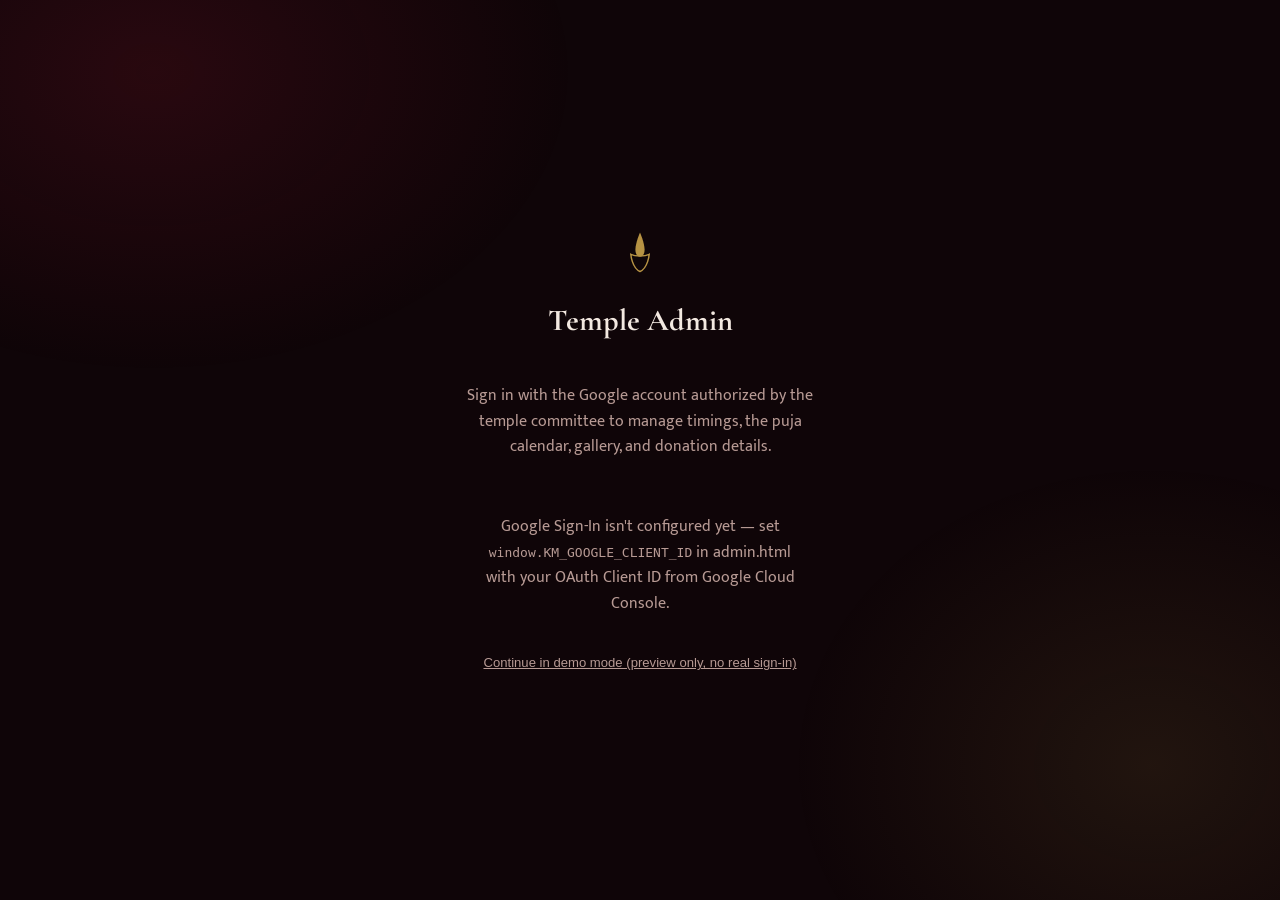
==== frontend/admin.html @ 9bf26eb3 "Theme Support" ====
<!DOCTYPE html>
<html lang="en" data-lang="en">
<head>
<meta charset="UTF-8" />
<meta name="viewport" content="width=device-width, initial-scale=1.0" />
<title>Admin — New Kali Mandir</title>
<meta name="robots" content="noindex, nofollow" />
<link rel="preconnect" href="https://fonts.googleapis.com">
<link rel="preconnect" href="https://fonts.gstatic.com" crossorigin>
<link href="https://fonts.googleapis.com/css2?family=Cormorant+Garamond:ital,wght@0,500;0,600;1,500&family=Mukta:wght@400;500;600;700&display=swap" rel="stylesheet">
<link rel="stylesheet" href="styles.css">
<script>
  // Site configuration — fill these in once the backend and Google OAuth
  // credentials exist (see README.md → "Deploy the backend" and
  // "Set up Google Sign-In"). Until KM_GOOGLE_CLIENT_ID is set, only
  // "Continue in demo mode" works on this page.
  window.KALI_MANDIR_API_BASE = null;  // e.g. "https://kalimandir-func.azurewebsites.net/api"
  window.KM_GOOGLE_CLIENT_ID = "";     // OAuth 2.0 Client ID from Google Cloud Console
  window.KM_ADMIN_EMAILS = [];         // optional, convenience-only allowlist for a friendlier error message —
                                        // the real check happens server-side via ADMIN_EMAILS in the Function App
</script>
<script src="https://accounts.google.com/gsi/client" async defer></script>
</head>
<body class="admin-body">

<!-- ============ LOGIN SCREEN ============ -->
<div class="admin-login-screen" id="loginScreen">
  <svg class="mark" width="46" height="46" viewBox="0 0 40 40" fill="none">
    <path d="M20 3C20 3 24 12 24 18C24 22 22 24 20 24C18 24 16 22 16 18C16 12 20 3 20 3Z" fill="#C9A24B"/>
    <path d="M12 22C16 24 24 24 28 22C28 22 27 34 20 37C13 34 12 22 12 22Z" stroke="#C9A24B" stroke-width="1.3" fill="none"/>
  </svg>
  <h1 class="display">Temple Admin</h1>
  <p>Sign in with the Google account authorized by the temple committee to manage timings, the puja calendar, gallery, and donation details.</p>
  <div id="googleSignInBtn"></div>
  <div id="authError" class="hint" style="color:#e08a8a; display:none;"></div>
  <button class="demo-link" id="demoModeBtn" type="button">Continue in demo mode (preview only, no real sign-in)</button>
</div>

<!-- ============ ADMIN APP ============ -->
<div id="adminApp" style="display:none;">
  <div class="admin-topbar">
    <div class="brand">
      <span class="title-en display" style="font-size:1.05rem;">Kali Mandir · Admin</span>
    </div>
    <div class="admin-user">
      <div class="theme-switch" id="themeSwitch">
        <button type="button" class="theme-btn" id="themeBtn" aria-label="Change theme" title="Change theme"></button>
        <div class="theme-menu" id="themeMenu">
          <button type="button" class="theme-option" data-theme-opt="dark"><span class="swatch" style="background:#0f0508;border-color:#c9a24b"></span>Kali Night</button>
          <button type="button" class="theme-option" data-theme-opt="dusk"><span class="swatch" style="background:#2b1626;border-color:#d4a955"></span>Dusk</button>
          <button type="button" class="theme-option" data-theme-opt="marigold"><span class="swatch" style="background:#fbf3e6;border-color:#b3122a"></span>Marigold</button>
          <button type="button" class="theme-option" data-theme-opt="sandstone"><span class="swatch" style="background:#f3e4c8;border-color:#a8351e"></span>Sandstone</button>
        </div>
      </div>
      <img id="userPhoto" src="" alt="" />
      <span id="userName">—</span>
      <button class="btn-signout" id="signOutBtn" type="button">Sign out</button>
    </div>
  </div>

  <div class="admin-shell">
    <div class="backend-note">
      <strong>Backend status:</strong> <span id="backendStatus">No Azure Functions API configured yet — changes save to this browser only (local preview mode). Set <code>window.KALI_MANDIR_API_BASE</code> in index.html / admin.html once the backend from <code>/azure-functions</code> is deployed, so edits sync to the live site for everyone.</span>
    </div>

    <nav class="admin-tabs" id="adminTabs">
      <button class="admin-tab active" data-tab="hours">Visiting Hours</button>
      <button class="admin-tab" data-tab="schedule">Puja Schedule</button>
      <button class="admin-tab" data-tab="gallery">Photo Gallery</button>
      <button class="admin-tab" data-tab="samagri">Samagri List</button>
      <button class="admin-tab" data-tab="donations">Contact &amp; Donations</button>
      <button class="admin-tab" data-tab="analytics">Analytics</button>
    </nav>

    <!-- HOURS -->
    <section class="admin-panel active" data-panel="hours">
      <div class="admin-card">
        <h3>Standard Visiting Hours</h3>
        <p class="hint">Applies every day unless a festival notice below says otherwise.</p>
        <div class="field-row">
          <div class="field"><label for="hoursOpen">Opens</label><input type="text" id="hoursOpen" placeholder="8:00 AM"></div>
          <div class="field"><label for="hoursClose">Closes</label><input type="text" id="hoursClose" placeholder="4:00 PM"></div>
        </div>
      </div>
      <div class="admin-card">
        <h3>Festival Timing Notice</h3>
        <p class="hint">Shown as a highlighted note under the hours. Use it to flag special darshan timings.</p>
        <div class="field-row">
          <div class="field"><label>Notice — English</label><textarea id="noticeEn"></textarea></div>
          <div class="field"><label>Notice — Hindi</label><textarea id="noticeHi"></textarea></div>
        </div>
      </div>
      <div class="save-bar"><button class="btn-save" data-save="hours">Save Hours</button><span class="save-status" data-status="hours">Saved ✓</span></div>
    </section>

    <!-- SCHEDULE -->
    <section class="admin-panel" data-panel="schedule">
      <div class="admin-card">
        <h3>Yearly Puja Schedule</h3>
        <p class="hint">One entry per festival. Order shown here is the order shown on the site.</p>
        <div id="scheduleItems"></div>
        <button class="btn-add" id="addScheduleItem" type="button">+ Add festival date</button>
      </div>
      <div class="save-bar"><button class="btn-save" data-save="schedule">Save Schedule</button><span class="save-status" data-status="schedule">Saved ✓</span></div>
    </section>

    <!-- GALLERY -->
    <section class="admin-panel" data-panel="gallery">
      <div class="admin-card">
        <h3>Homepage Hero Photo</h3>
        <p class="hint">The large atmospheric photo behind the homepage title. A dark overlay is applied automatically so the text stays readable — busy or bright photos work fine.</p>
        <div class="upload-grid" id="heroUploadGrid" style="grid-template-columns: 200px;"></div>
        <label class="upload-drop" style="margin-top:8px;">
          <input type="file" id="heroFileInput" accept="image/*" style="display:none;">
          Click to upload / replace hero photo
        </label>
      </div>
      <div class="admin-card">
        <h3>Photo Gallery</h3>
        <p class="hint">Upload photos for the public gallery grid. Stored to the cloud backend once <code>/azure-functions</code> is deployed; in local preview, images are kept in this browser only, so keep file sizes modest.</p>
        <div class="upload-grid" id="galleryUploadGrid"></div>
        <label class="upload-drop">
          <input type="file" id="galleryFileInput" accept="image/*" multiple style="display:none;">
          Click to upload photos (JPG/PNG)
        </label>
      </div>
      <div class="save-bar"><button class="btn-save" data-save="gallery">Save Gallery</button><span class="save-status" data-status="gallery">Saved ✓</span></div>
    </section>

    <!-- SAMAGRI -->
    <section class="admin-panel" data-panel="samagri">
      <div class="admin-card">
        <h3>Puja Samagri Checklist</h3>
        <p class="hint">The ritual-items list devotees see under "Puja Samagri List".</p>
        <div id="samagriItems"></div>
        <button class="btn-add" id="addSamagriItem" type="button">+ Add item</button>
      </div>
      <div class="save-bar"><button class="btn-save" data-save="samagri">Save List</button><span class="save-status" data-status="samagri">Saved ✓</span></div>
    </section>

    <!-- DONATIONS / CONTACT -->
    <section class="admin-panel" data-panel="donations">
      <div class="admin-card">
        <h3>Contact Details</h3>
        <div class="field-row">
          <div class="field"><label>Address</label><input type="text" id="contactAddress"></div>
          <div class="field"><label>Mobile</label><input type="text" id="contactMobile"></div>
        </div>
      </div>
      <div class="admin-card">
        <h3>Donations</h3>
        <div class="field"><label>Bank transfer details (shown as plain text)</label><textarea id="bankDetails"></textarea></div>
        <div class="field" style="margin-top:14px;">
          <label>UPI / Donation QR code</label>
          <div class="upload-grid" id="qrUploadGrid" style="grid-template-columns: 140px;"></div>
          <label class="upload-drop" style="margin-top:8px;">
            <input type="file" id="qrFileInput" accept="image/*" style="display:none;">
            Click to upload QR image
          </label>
        </div>
      </div>
      <div class="save-bar"><button class="btn-save" data-save="donations">Save Contact &amp; Donations</button><span class="save-status" data-status="donations">Saved ✓</span></div>
    </section>

    <!-- ANALYTICS -->
    <section class="admin-panel" data-panel="analytics">
      <div class="admin-card">
        <h3>Visitor Analytics</h3>
        <p class="hint">Page-view counts. In local preview this reflects only this browser; the deployed backend aggregates real visitors across all devices.</p>
        <div class="analytics-grid">
          <div class="stat-card"><div class="num" id="statTotal">0</div><div class="lbl">Total Views Logged</div></div>
          <div class="stat-card"><div class="num" id="statToday">0</div><div class="lbl">Views Today</div></div>
          <div class="stat-card"><div class="num" id="statAvg">0</div><div class="lbl">Avg / Day (14d)</div></div>
        </div>
        <div id="analyticsBars"></div>
      </div>
    </section>
  </div>
</div>

<script src="admin.js"></script>
</body>
</html>
---- frontend/styles.css ----
/* ============================================================
   Kali Mandir, Belabagan — Design Tokens
   Four selectable themes (html[data-theme="..."]): dark (default),
   dusk, marigold, sandstone. Every color used in the page is a
   token below — never hardcode a hex/rgba color elsewhere in this
   file, or it won't adapt when the theme switches.
   Type: Cormorant Garamond / Tiro Devanagari Hindi (display)
         Mukta (body, bilingual)
   Signature: diya (lamp) trail scroll-spy + toran arch dividers
   ============================================================ */

:root,
html[data-theme="dark"] {
  --bg: #0f0508;
  --bg-alt: #170a0d;
  --surface: #1f0c11;
  --surface-2: #2a0f16;
  --sindoor: #c8203f;
  --sindoor-deep: #7a0c1e;
  --gold: #c9a24b;
  --gold-bright: #eccd80;
  --ivory: #f3e9e1;
  --muted: #b79a94;
  --line: rgba(201, 162, 75, 0.22);
  --on-accent: #f3e9e1;

  /* RGB triplets (no rgba() wrapper) so overlays/scrims can use rgba(var(--x-rgb), alpha) */
  --bg-rgb: 15, 5, 8;
  --gold-rgb: 201, 162, 75;
  --gold-bright-rgb: 236, 205, 128;

  /* Decorative background embers (body::before) */
  --texture-1: rgba(200, 32, 63, 0.14);
  --texture-2: rgba(201, 162, 75, 0.10);

  --map-filter: grayscale(0.25) sepia(0.15) contrast(1.05);
}

html[data-theme="dusk"] {
  --bg: #2b1626;
  --bg-alt: #35192c;
  --surface: #3d1f34;
  --surface-2: #4a2540;
  --sindoor: #c22c52;
  --sindoor-deep: #96203e;
  --gold: #d4a955;
  --gold-bright: #f0cd7e;
  --ivory: #f7ece8;
  --muted: #c9a8bc;
  --line: rgba(212, 169, 85, 0.24);
  --on-accent: #f7ece8;

  --bg-rgb: 43, 22, 38;
  --gold-rgb: 212, 169, 85;
  --gold-bright-rgb: 240, 205, 126;

  --texture-1: rgba(194, 44, 82, 0.16);
  --texture-2: rgba(212, 169, 85, 0.12);

  --map-filter: grayscale(0.2) sepia(0.1) contrast(1.05);
}

html[data-theme="marigold"] {
  --bg: #fbf3e6;
  --bg-alt: #f5e7d2;
  --surface: #ffffff;
  --surface-2: #fbf0de;
  --sindoor: #b3122a;
  --sindoor-deep: #8a0e20;
  --gold: #8a5c18;
  --gold-bright: #9c6b1a;
  --ivory: #2a1410;
  --muted: #6b5647;
  --line: rgba(179, 18, 42, 0.18);
  --on-accent: #fbf3e6;

  --bg-rgb: 251, 243, 230;
  --gold-rgb: 138, 92, 24;
  --gold-bright-rgb: 156, 107, 26;

  --texture-1: rgba(179, 18, 42, 0.06);
  --texture-2: rgba(138, 92, 24, 0.07);

  --map-filter: none;
}

html[data-theme="sandstone"] {
  --bg: #f3e4c8;
  --bg-alt: #ead7b0;
  --surface: #fbf1de;
  --surface-2: #f5e5c4;
  --sindoor: #a8351e;
  --sindoor-deep: #7d2515;
  --gold: #71460e;
  --gold-bright: #7d5313;
  --ivory: #2e1b0e;
  --muted: #6b5638;
  --line: rgba(113, 70, 14, 0.28);
  --on-accent: #fbf1de;

  --bg-rgb: 243, 228, 200;
  --gold-rgb: 113, 70, 14;
  --gold-bright-rgb: 125, 83, 19;

  --texture-1: rgba(168, 53, 30, 0.07);
  --texture-2: rgba(113, 70, 14, 0.09);

  --map-filter: sepia(0.1) contrast(1.03);
}

:root {
  --font-display-en: "Cormorant Garamond", "Noto Serif Devanagari", serif;
  --font-display-hi: "Tiro Devanagari Hindi", "Cormorant Garamond", serif;
  --font-body: "Mukta", "Noto Sans", sans-serif;

  --nav-w: 88px;
}

* { box-sizing: border-box; }

html { scroll-behavior: smooth; }

body {
  margin: 0;
  background: var(--bg);
  color: var(--ivory);
  font-family: var(--font-body);
  line-height: 1.6;
  -webkit-font-smoothing: antialiased;
  overflow-x: hidden;
  transition: background-color .25s ease, color .25s ease;
}

/* Background texture: faint radial embers (color/opacity per theme) */
body::before {
  content: "";
  position: fixed;
  inset: 0;
  z-index: 0;
  pointer-events: none;
  background:
    radial-gradient(ellipse 700px 500px at 12% 8%, var(--texture-1), transparent 60%),
    radial-gradient(ellipse 600px 500px at 90% 85%, var(--texture-2), transparent 60%);
}

[lang-el] { display: none; }
html[data-lang="en"] [lang-el="en"] { display: revert; }
html[data-lang="hi"] [lang-el="hi"] { display: revert; }
html[data-lang="hi"] [lang-el="en"] { display: none; }
html[data-lang="en"] [lang-el="hi"] { display: none; }
html[data-lang="hi"] { --font-display-active: var(--font-display-hi); }
html[data-lang="en"] { --font-display-active: var(--font-display-en); }
html[data-lang="hi"] .display { font-family: var(--font-display-hi); }
html[data-lang="en"] .display { font-family: var(--font-display-en); }

.eyebrow {
  font-family: var(--font-body);
  font-size: 0.72rem;
  letter-spacing: 0.22em;
  text-transform: uppercase;
  color: var(--gold);
  font-weight: 600;
}

h1, h2, h3 { font-family: var(--font-display-en); margin: 0; color: var(--ivory); }
html[data-lang="hi"] h1, html[data-lang="hi"] h2, html[data-lang="hi"] h3 { font-family: var(--font-display-hi); }

a { color: inherit; text-decoration: none; }

img { max-width: 100%; display: block; }

/* ---------- Layout shell ---------- */
.page { position: relative; z-index: 1; padding-right: var(--nav-w); }
@media (max-width: 860px) { .page { padding-right: 0; padding-bottom: 74px; } }

.section {
  max-width: 1080px;
  margin: 0 auto;
  padding: 96px 32px;
  scroll-margin-top: 24px;
  position: relative;
}
@media (max-width: 640px) { .section { padding: 64px 20px; } }

/* Toran (temple-arch) divider used between sections */
.toran {
  display: flex;
  align-items: center;
  justify-content: center;
  gap: 10px;
  margin: 0 auto 56px;
  max-width: 1080px;
  padding: 0 32px;
  opacity: 0.85;
}
.toran svg { flex-shrink: 0; }
.toran svg path, .toran svg circle { stroke: var(--gold); }
.toran svg circle { fill: var(--sindoor); }
.toran .rule { flex: 1; height: 1px; background: linear-gradient(90deg, transparent, var(--line), transparent); }

/* ---------- Header / Top bar ---------- */
.topbar {
  position: sticky; top: 0; z-index: 40;
  display: flex; align-items: center; justify-content: space-between;
  padding: 18px 32px;
  gap: 16px;
  background: linear-gradient(180deg, rgba(var(--bg-rgb),0.96), rgba(var(--bg-rgb),0.78));
  backdrop-filter: blur(10px);
  border-bottom: 1px solid var(--line);
}
.topbar .brand { display: flex; align-items: center; gap: 12px; min-width: 0; }
.topbar .brand svg path { fill: var(--gold); }
.topbar .brand svg path[stroke] { stroke: var(--gold); fill: none; }
.topbar .brand-text .title-hi { font-family: var(--font-display-hi); font-size: 1.15rem; color: var(--gold-bright); display: block; line-height: 1.1; }
.topbar .brand-text .title-en { font-family: var(--font-display-en); font-size: 0.92rem; color: var(--muted); letter-spacing: 0.03em; }
.topbar .controls { display: flex; align-items: center; gap: 10px; flex-shrink: 0; }

@media (max-width: 480px) {
  .topbar { padding: 14px 16px; gap: 8px; }
  .topbar .brand { gap: 8px; }
  .topbar .brand svg { width: 27px; height: 27px; flex-shrink: 0; }
  .topbar .brand-text .title-hi { font-size: 0.94rem; }
  .topbar .brand-text .title-en { font-size: 0.72rem; }
  .topbar .controls { gap: 6px; }
  .lang-toggle button { padding: 6px 11px; }
  .theme-switch .theme-btn { width: 29px; height: 29px; }
}

.lang-toggle {
  display: flex; border: 1px solid var(--line); border-radius: 999px; overflow: hidden;
  font-size: 0.78rem; letter-spacing: 0.04em;
}
.lang-toggle button {
  background: transparent; color: var(--muted); border: none; padding: 7px 16px; cursor: pointer;
  font-family: var(--font-body); transition: all .2s ease;
}
.lang-toggle button.active { background: var(--sindoor); color: var(--on-accent); }

/* Theme switcher: small swatch dots in a popover */
.theme-switch { position: relative; }
.theme-switch .theme-btn {
  width: 34px; height: 34px; border-radius: 50%; border: 1px solid var(--line);
  background: conic-gradient(from 45deg, var(--sindoor), var(--gold), var(--bg), var(--sindoor));
  cursor: pointer; display: flex; align-items: center; justify-content: center;
}
.theme-switch .theme-menu {
  position: absolute; top: calc(100% + 10px); right: 0;
  background: var(--surface); border: 1px solid var(--line); border-radius: 10px;
  padding: 10px; display: none; gap: 8px; z-index: 60;
  box-shadow: 0 12px 30px rgba(var(--bg-rgb), 0.35);
  min-width: 176px;
}
.theme-switch.open .theme-menu { display: flex; flex-direction: column; }
.theme-switch .theme-option {
  display: flex; align-items: center; gap: 10px;
  background: none; border: none; padding: 7px 8px; border-radius: 6px;
  cursor: pointer; color: var(--ivory); font-family: var(--font-body); font-size: 0.82rem;
  text-align: left; white-space: nowrap;
}
.theme-switch .theme-option:hover { background: rgba(var(--gold-rgb), 0.12); }
.theme-switch .theme-option.active { color: var(--gold-bright); }
.theme-switch .swatch { width: 18px; height: 18px; border-radius: 50%; border: 1px solid var(--line); flex-shrink: 0; }

/* ---------- Right-side scroll-spy nav (signature diya trail) ---------- */
.diya-nav {
  position: fixed; top: 50%; right: 22px; transform: translateY(-50%);
  z-index: 50;
  display: flex; flex-direction: column; align-items: center; gap: 20px;
}
.diya-nav a {
  position: relative; display: flex; align-items: center; justify-content: center;
  width: 14px; height: 14px;
}
.diya-nav .flame {
  width: 9px; height: 9px; border-radius: 50% 50% 50% 50% / 60% 60% 40% 40%;
  background: var(--muted); opacity: 0.55; transform: rotate(45deg);
  transition: all .3s ease;
}
.diya-nav a.active .flame {
  background: var(--gold-bright);
  box-shadow: 0 0 10px 2px rgba(var(--gold-bright-rgb), 0.7);
  opacity: 1;
}
.diya-nav .label {
  position: absolute; right: 26px; top: 50%; transform: translateY(-50%);
  white-space: nowrap; font-size: 0.72rem; letter-spacing: 0.06em; color: var(--gold-bright);
  background: var(--surface); border: 1px solid var(--line); padding: 5px 10px; border-radius: 6px;
  opacity: 0; pointer-events: none; transition: opacity .2s ease;
}
.diya-nav a:hover .label { opacity: 1; }

@media (max-width: 860px) {
  .diya-nav {
    position: fixed; top: auto; bottom: 0; right: 0; left: 0; transform: none;
    flex-direction: row; justify-content: space-evenly; gap: 0;
    background: rgba(var(--bg-rgb), 0.97); border-top: 1px solid var(--line);
    padding: 12px 6px; backdrop-filter: blur(10px);
  }
  .diya-nav .label { display: none; }
}

/* ---------- Hero ---------- */
.hero {
  position: relative;
  isolation: isolate;
  min-height: 92vh;
  display: flex; flex-direction: column; justify-content: center;
  padding: 140px 32px 60px;
  max-width: 1080px; margin: 0 auto;
  overflow: hidden;
}
.hero::before {
  content: "";
  position: absolute; inset: -60px -32px;
  z-index: -1;
  background-image:
    linear-gradient(180deg, rgba(var(--bg-rgb),0.55) 0%, rgba(var(--bg-rgb),0.88) 62%, var(--bg) 100%),
    var(--hero-image, none);
  background-size: cover;
  background-position: center 30%;
}
.hero .eyebrow { margin-bottom: 18px; }
.hero h1 {
  font-size: clamp(2.6rem, 6vw, 5rem);
  line-height: 1.05;
  color: var(--ivory);
  max-width: 14ch;
}
.hero h1 .accent { color: var(--sindoor); font-style: italic; }
.hero p.sub { margin-top: 22px; max-width: 46ch; color: var(--muted); font-size: 1.05rem; }
.hero .cta-row { margin-top: 34px; display: flex; gap: 14px; flex-wrap: wrap; }

.btn {
  display: inline-flex; align-items: center; gap: 8px;
  padding: 13px 26px; border-radius: 3px;
  font-family: var(--font-body); font-size: 0.92rem; letter-spacing: 0.03em; font-weight: 600;
  cursor: pointer; border: 1px solid transparent; transition: all .2s ease;
}
.btn-primary { background: var(--sindoor); color: var(--on-accent); }
.btn-primary:hover { background: var(--sindoor-deep); }
.btn-ghost { border-color: var(--line); color: var(--gold-bright); }
.btn-ghost:hover { border-color: var(--gold); background: rgba(var(--gold-rgb), 0.08); }

/* Auto slider strip, right to left */
.slider-strip {
  margin-top: 56px;
  overflow: hidden;
  border-top: 1px solid var(--line);
  border-bottom: 1px solid var(--line);
  padding: 18px 0;
}
.slider-track {
  display: flex; gap: 22px; width: max-content;
  animation: slide-rtl 28s linear infinite;
}
.slider-track .tile {
  width: 190px; height: 130px; border-radius: 4px; flex-shrink: 0;
  display: flex; align-items: flex-end; padding: 10px 12px;
  font-size: 0.72rem; color: var(--gold-bright); letter-spacing: 0.04em;
  border: 1px solid var(--line);
  background-size: cover; background-position: center;
}
.slider-track .tile span {
  background: rgba(var(--bg-rgb), 0.72);
  padding: 3px 8px;
  border-radius: 3px;
  backdrop-filter: blur(2px);
}
@keyframes slide-rtl {
  from { transform: translateX(0); }
  to { transform: translateX(-50%); }
}
@media (prefers-reduced-motion: reduce) {
  .slider-track { animation: none; }
}

/* ---------- Section heading pattern ---------- */
.sec-head { margin-bottom: 40px; }
.sec-head h2 { font-size: clamp(1.8rem, 3.4vw, 2.6rem); margin-top: 8px; }
.sec-head p { color: var(--muted); margin-top: 10px; max-width: 60ch; }

/* ---------- Location ---------- */
.map-frame {
  border: 1px solid var(--line); border-radius: 6px; overflow: hidden;
  filter: var(--map-filter);
}
.map-frame iframe { width: 100%; height: 380px; border: 0; display: block; }
.addr-card {
  margin-top: 22px; display: flex; flex-wrap: wrap; gap: 14px; align-items: center;
  color: var(--muted); font-size: 0.95rem;
}
.addr-card .btn { padding: 10px 20px; font-size: 0.82rem; }
@media (max-width: 560px) { .addr-card .btn { margin-left: 0 !important; width: 100%; justify-content: center; } }

/* ---------- Visiting hours ---------- */
.hours-grid { display: grid; grid-template-columns: repeat(auto-fit, minmax(220px,1fr)); gap: 18px; }
.hours-card {
  border: 1px solid var(--line); background: var(--surface); border-radius: 6px; padding: 26px;
}
.hours-card .time { font-family: var(--font-display-en); font-size: 2.1rem; color: var(--gold-bright); margin-top: 6px; }
html[data-lang="hi"] .hours-card .time { font-family: var(--font-display-hi); }
.hours-card .note { margin-top: 10px; font-size: 0.85rem; color: var(--muted); }

/* ---------- Gallery ---------- */
.gallery-grid {
  display: grid; grid-template-columns: repeat(auto-fill, minmax(180px,1fr)); gap: 12px;
}
.gallery-grid .g-item {
  aspect-ratio: 1/1; border-radius: 4px; border: 1px solid var(--line);
  display: flex; align-items: flex-end; justify-content: center;
  background: linear-gradient(135deg, var(--surface), var(--surface-2));
  color: var(--muted); font-size: 0.75rem; text-align: center; padding: 10px;
  background-size: cover; background-position: center;
  position: relative;
}
.gallery-grid .g-item .cap {
  background: rgba(var(--bg-rgb), 0.72);
  color: var(--gold-bright);
  padding: 3px 9px;
  border-radius: 3px;
  font-size: 0.7rem;
  letter-spacing: 0.03em;
  backdrop-filter: blur(2px);
  max-width: calc(100% - 12px);
}

/* ---------- Puja schedule timeline ---------- */
.timeline { border-left: 1px solid var(--line); margin-left: 8px; }
.timeline .t-item { position: relative; padding: 4px 0 34px 28px; }
.timeline .t-item::before {
  content: ""; position: absolute; left: -5.5px; top: 6px;
  width: 10px; height: 10px; border-radius: 50%;
  background: var(--sindoor); box-shadow: 0 0 0 3px var(--bg), 0 0 0 4px var(--line);
}
.timeline .t-date { font-size: 0.78rem; letter-spacing: 0.06em; color: var(--gold); text-transform: uppercase; }
.timeline .t-title { font-family: var(--font-display-en); font-size: 1.3rem; margin-top: 4px; }
html[data-lang="hi"] .timeline .t-title { font-family: var(--font-display-hi); }
.timeline .t-desc { color: var(--muted); font-size: 0.92rem; margin-top: 4px; }

/* ---------- Samagri checklist ---------- */
.samagri-list { columns: 2; column-gap: 40px; list-style: none; padding: 0; margin: 0; }
@media (max-width: 640px) { .samagri-list { columns: 1; } }
.samagri-list li {
  display: flex; align-items: center; gap: 12px; padding: 10px 0;
  border-bottom: 1px dashed var(--line);
  break-inside: avoid;
}
.samagri-list input[type="checkbox"] {
  width: 17px; height: 17px; accent-color: var(--sindoor); flex-shrink: 0;
}
.samagri-list label.checked { color: var(--muted); text-decoration: line-through; }

/* ---------- Contact ---------- */
.contact-grid { display: grid; grid-template-columns: 1.1fr 0.9fr; gap: 40px; }
@media (max-width: 760px) { .contact-grid { grid-template-columns: 1fr; } }
.contact-card {
  border: 1px solid var(--line); background: var(--surface); border-radius: 6px; padding: 30px;
}
.contact-row { display: flex; gap: 14px; padding: 14px 0; border-bottom: 1px solid var(--line); }
.contact-row:last-child { border-bottom: none; }
.contact-row .k { color: var(--gold); font-size: 0.78rem; letter-spacing: 0.05em; text-transform: uppercase; }
.contact-row .v { margin-top: 3px; }

/* ---------- Donations ---------- */
.donate-grid { display: grid; grid-template-columns: 1fr 1fr; gap: 28px; align-items: center; }
@media (max-width: 760px) { .donate-grid { grid-template-columns: 1fr; } }
.qr-box {
  border: 1px dashed var(--line); border-radius: 6px; padding: 26px;
  display: flex; flex-direction: column; align-items: center; gap: 14px;
  background: var(--surface);
}
.qr-box svg { width: 150px; height: 150px; }

/* ---------- Footer ---------- */
footer.site-footer {
  border-top: 1px solid var(--line); padding: 40px 32px; text-align: center;
  color: var(--muted); font-size: 0.85rem;
}
footer.site-footer a.admin-link { color: var(--gold); }

/* ---------- Utility ---------- */
.card { border: 1px solid var(--line); background: var(--surface); border-radius: 6px; }
.stack { display: flex; flex-direction: column; gap: 10px; }
.fade-in { opacity: 0; transform: translateY(14px); transition: opacity .6s ease, transform .6s ease; }
.fade-in.in-view { opacity: 1; transform: translateY(0); }

/* ============================================================
   Admin panel (admin.html / admin.js only)
   ============================================================ */
body.admin-body { overflow-x: hidden; }

.admin-shell { max-width: 1180px; margin: 0 auto; padding: 0 28px 80px; }

.admin-login-screen {
  min-height: 100vh; display: flex; flex-direction: column; align-items: center; justify-content: center;
  text-align: center; padding: 32px; gap: 22px;
}
.admin-login-screen .mark { opacity: 0.9; }
.admin-login-screen h1 { font-size: 1.9rem; }
.admin-login-screen p { color: var(--muted); max-width: 42ch; }
#googleSignInBtn { min-height: 42px; }
.demo-link { font-size: 0.82rem; color: var(--muted); text-decoration: underline; cursor: pointer; background: none; border: none; }
.demo-link:hover { color: var(--gold-bright); }

.admin-topbar {
  position: sticky; top: 0; z-index: 30; display: flex; align-items: center; justify-content: space-between;
  padding: 16px 28px; border-bottom: 1px solid var(--line);
  background: linear-gradient(180deg, rgba(var(--bg-rgb),0.97), rgba(var(--bg-rgb),0.85)); backdrop-filter: blur(10px);
}
.admin-user { display: flex; align-items: center; gap: 10px; font-size: 0.86rem; color: var(--muted); }
.admin-user img { width: 30px; height: 30px; border-radius: 50%; border: 1px solid var(--line); }
.btn-signout { background: none; border: 1px solid var(--line); color: var(--muted); border-radius: 4px; padding: 7px 14px; font-size: 0.8rem; cursor: pointer; }
.btn-signout:hover { color: var(--ivory); border-color: var(--gold); }

.admin-tabs { display: flex; gap: 4px; flex-wrap: wrap; margin: 28px 0 30px; border-bottom: 1px solid var(--line); }
.admin-tab {
  background: none; border: none; color: var(--muted); padding: 12px 18px; font-family: var(--font-body);
  font-size: 0.88rem; cursor: pointer; border-bottom: 2px solid transparent; margin-bottom: -1px;
}
.admin-tab.active { color: var(--gold-bright); border-bottom-color: var(--sindoor); }

.admin-panel { display: none; }
.admin-panel.active { display: block; }

.admin-card { border: 1px solid var(--line); background: var(--surface); border-radius: 6px; padding: 24px; margin-bottom: 20px; }
.admin-card h3 { font-size: 1.1rem; margin-bottom: 4px; }
.admin-card .hint { color: var(--muted); font-size: 0.82rem; margin-bottom: 18px; }

.field-row { display: grid; grid-template-columns: 1fr 1fr; gap: 14px; margin-bottom: 12px; }
@media (max-width: 640px) { .field-row { grid-template-columns: 1fr; } }
.field { display: flex; flex-direction: column; gap: 6px; }
.field label { font-size: 0.76rem; letter-spacing: 0.04em; text-transform: uppercase; color: var(--gold); }
.field input[type="text"], .field input[type="time"], .field textarea, .field input[type="url"] {
  background: var(--bg-alt); border: 1px solid var(--line); border-radius: 4px; color: var(--ivory);
  padding: 9px 12px; font-family: var(--font-body); font-size: 0.92rem;
}
.field textarea { resize: vertical; min-height: 60px; }

.repeat-item { border: 1px solid var(--line); border-radius: 6px; padding: 16px; margin-bottom: 12px; position: relative; }
.repeat-item .remove-btn {
  position: absolute; top: 10px; right: 10px; background: none; border: none; color: var(--muted);
  cursor: pointer; font-size: 1.1rem; line-height: 1;
}
.repeat-item .remove-btn:hover { color: var(--sindoor); }

.btn-add { border: 1px dashed var(--line); background: none; color: var(--gold-bright); border-radius: 4px; padding: 10px 16px; cursor: pointer; font-family: var(--font-body); font-size: 0.86rem; width: 100%; }
.btn-add:hover { border-color: var(--gold); background: rgba(var(--gold-rgb), 0.06); }

.btn-save { background: var(--sindoor); color: var(--on-accent); border: none; border-radius: 4px; padding: 12px 24px; font-family: var(--font-body); font-weight: 600; cursor: pointer; font-size: 0.9rem; }
.btn-save:hover { background: var(--sindoor-deep); }
.save-bar { display: flex; align-items: center; gap: 14px; margin-top: 6px; }
.save-status { font-size: 0.82rem; color: var(--muted); opacity: 0; transition: opacity .3s ease; }
.save-status.show { opacity: 1; }

.upload-grid { display: grid; grid-template-columns: repeat(auto-fill, minmax(140px,1fr)); gap: 12px; margin-bottom: 16px; }
.upload-item { position: relative; aspect-ratio: 1/1; border-radius: 4px; border: 1px solid var(--line); overflow: hidden; background: var(--bg-alt); }
.upload-item img { width: 100%; height: 100%; object-fit: cover; }
.upload-item .remove-btn { position: absolute; top: 6px; right: 6px; background: rgba(var(--bg-rgb), 0.75); border-radius: 50%; width: 24px; height: 24px; display: flex; align-items: center; justify-content: center; color: var(--ivory); border: none; cursor: pointer; }
.upload-drop {
  border: 1px dashed var(--line); border-radius: 6px; padding: 26px; text-align: center; color: var(--muted);
  cursor: pointer; font-size: 0.88rem;
}
.upload-drop:hover { border-color: var(--gold); color: var(--gold-bright); }

.analytics-grid { display: grid; grid-template-columns: repeat(auto-fit, minmax(160px,1fr)); gap: 14px; margin-bottom: 22px; }
.stat-card { border: 1px solid var(--line); background: var(--bg-alt); border-radius: 6px; padding: 18px; }
.stat-card .num { font-family: var(--font-display-en); font-size: 2.2rem; color: var(--gold-bright); }
.stat-card .lbl { font-size: 0.78rem; color: var(--muted); letter-spacing: 0.04em; text-transform: uppercase; }
.bar-row { display: flex; align-items: center; gap: 10px; margin-bottom: 8px; font-size: 0.82rem; }
.bar-row .day { width: 90px; color: var(--muted); flex-shrink: 0; }
.bar-row .bar-track { flex: 1; background: var(--bg-alt); border-radius: 3px; overflow: hidden; height: 10px; }
.bar-row .bar-fill { height: 100%; background: linear-gradient(90deg, var(--sindoor), var(--gold)); }
.bar-row .count { width: 32px; text-align: right; color: var(--gold-bright); }

.backend-note { border-left: 2px solid var(--gold); padding: 12px 16px; background: rgba(var(--gold-rgb), 0.06); font-size: 0.82rem; color: var(--muted); border-radius: 0 4px 4px 0; margin-bottom: 20px; }
.backend-note strong { color: var(--gold-bright); }
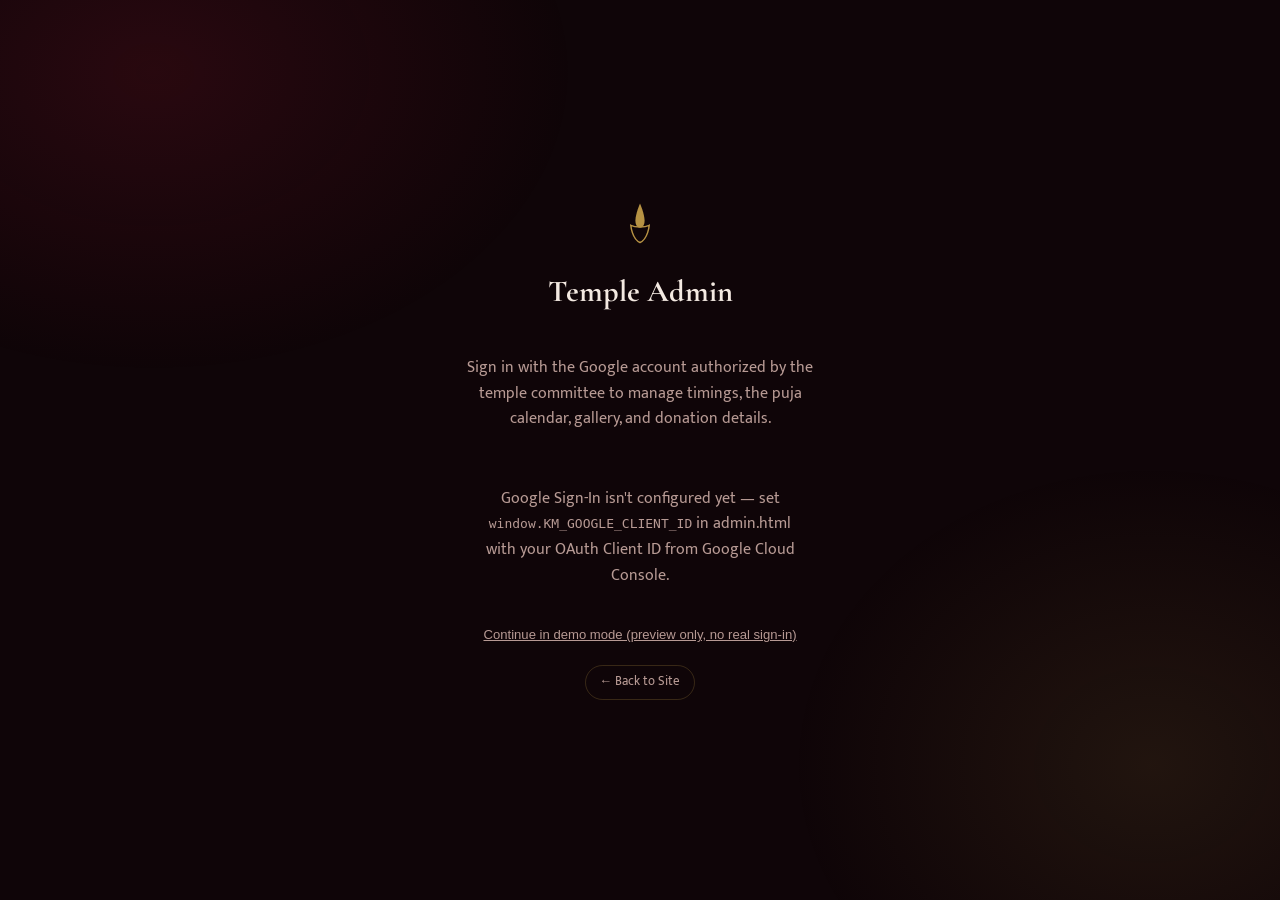
==== commit 2ca2d166: "update samagri list and image popup , mandir owner , contact section update" ====
--- a/frontend/admin.html
+++ b/frontend/admin.html
@@ -34,6 +34,7 @@
   <div id="googleSignInBtn"></div>
   <div id="authError" class="hint" style="color:#e08a8a; display:none;"></div>
   <button class="demo-link" id="demoModeBtn" type="button">Continue in demo mode (preview only, no real sign-in)</button>
+  <a href="index.html" class="back-to-site">&#8592; Back to Site</a>
 </div>
 
 <!-- ============ ADMIN APP ============ -->
@@ -41,6 +42,7 @@
   <div class="admin-topbar">
     <div class="brand">
       <span class="title-en display" style="font-size:1.05rem;">Kali Mandir · Admin</span>
+      <a href="index.html" class="back-to-site">&#8592; Back to Site</a>
     </div>
     <div class="admin-user">
       <div class="theme-switch" id="themeSwitch">
@@ -76,15 +78,31 @@
     <section class="admin-panel active" data-panel="hours">
       <div class="admin-card">
         <h3>Standard Visiting Hours</h3>
-        <p class="hint">Applies every day unless a festival notice below says otherwise.</p>
+        <p class="hint">Applies on all days except the special puja days below.</p>
         <div class="field-row">
           <div class="field"><label for="hoursOpen">Opens</label><input type="text" id="hoursOpen" placeholder="8:00 AM"></div>
           <div class="field"><label for="hoursClose">Closes</label><input type="text" id="hoursClose" placeholder="4:00 PM"></div>
         </div>
       </div>
       <div class="admin-card">
+        <h3>Special Puja Days</h3>
+        <p class="hint">A separate, highlighted schedule for the days with the biggest puja turnout (e.g. Saturday &amp; Tuesday).</p>
+        <div class="field-row">
+          <div class="field"><label>Days — English</label><input type="text" id="specialDaysEn" placeholder="Saturday &amp; Tuesday"></div>
+          <div class="field"><label>Days — Hindi</label><input type="text" id="specialDaysHi" placeholder="शनिवार व मंगलवार"></div>
+        </div>
+        <div class="field-row">
+          <div class="field"><label for="specialOpen">Opens</label><input type="text" id="specialOpen" placeholder="10:00 AM"></div>
+          <div class="field"><label for="specialClose">Closes</label><input type="text" id="specialClose" placeholder="4:00 PM"></div>
+        </div>
+        <div class="field-row">
+          <div class="field"><label>Highlight note — English</label><input type="text" id="specialNoteEn" placeholder="Special puja days — larger numbers of devotees are expected."></div>
+          <div class="field"><label>Highlight note — Hindi</label><input type="text" id="specialNoteHi" placeholder="विशेष पूजा दिवस — अधिक भक्तों के आगमन की संभावना।"></div>
+        </div>
+      </div>
+      <div class="admin-card">
         <h3>Festival Timing Notice</h3>
-        <p class="hint">Shown as a highlighted note under the hours. Use it to flag special darshan timings.</p>
+        <p class="hint">Shown as a highlighted note under the hours cards. Use it to flag one-off timing changes.</p>
         <div class="field-row">
           <div class="field"><label>Notice — English</label><textarea id="noticeEn"></textarea></div>
           <div class="field"><label>Notice — Hindi</label><textarea id="noticeHi"></textarea></div>
@@ -130,12 +148,12 @@
     <!-- SAMAGRI -->
     <section class="admin-panel" data-panel="samagri">
       <div class="admin-card">
-        <h3>Puja Samagri Checklist</h3>
-        <p class="hint">The ritual-items list devotees see under "Puja Samagri List".</p>
-        <div id="samagriItems"></div>
-        <button class="btn-add" id="addSamagriItem" type="button">+ Add item</button>
-      </div>
-      <div class="save-bar"><button class="btn-save" data-save="samagri">Save List</button><span class="save-status" data-status="samagri">Saved ✓</span></div>
+        <h3>Puja Samagri Lists</h3>
+        <p class="hint">Manage as many separate lists as you need (Daily, Kali Puja Special, Navratri, etc.) — each becomes its own collapsible, downloadable, printable table on the site.</p>
+        <div id="samagriListsEditor"></div>
+        <button class="btn-add" id="addSamagriList" type="button">+ Add a new list</button>
+      </div>
+      <div class="save-bar"><button class="btn-save" data-save="samagri">Save All Lists</button><span class="save-status" data-status="samagri">Saved ✓</span></div>
     </section>
 
     <!-- DONATIONS / CONTACT -->
@@ -146,6 +164,11 @@
           <div class="field"><label>Address</label><input type="text" id="contactAddress"></div>
           <div class="field"><label>Mobile</label><input type="text" id="contactMobile"></div>
         </div>
+      </div>
+      <div class="admin-card">
+        <h3>Temple Committee</h3>
+        <p class="hint">Shown in the Contact Us section on the public site, with photos.</p>
+        <div class="custodian-editor-grid" id="custodiansEditor"></div>
       </div>
       <div class="admin-card">
         <h3>Donations</h3>
--- a/frontend/styles.css
+++ b/frontend/styles.css
@@ -400,6 +400,12 @@
 .hours-card .time { font-family: var(--font-display-en); font-size: 2.1rem; color: var(--gold-bright); margin-top: 6px; }
 html[data-lang="hi"] .hours-card .time { font-family: var(--font-display-hi); }
 .hours-card .note { margin-top: 10px; font-size: 0.85rem; color: var(--muted); }
+.hours-card.special { border-color: var(--sindoor); background: linear-gradient(135deg, var(--surface), var(--surface-2)); position: relative; }
+.hours-card .badge {
+  display: inline-block; background: var(--sindoor); color: var(--on-accent);
+  font-size: 0.66rem; padding: 3px 10px; border-radius: 20px; letter-spacing: 0.05em;
+  margin-top: 10px; text-transform: uppercase; font-weight: 600;
+}
 
 /* ---------- Gallery ---------- */
 .gallery-grid {
@@ -411,8 +417,10 @@
   background: linear-gradient(135deg, var(--surface), var(--surface-2));
   color: var(--muted); font-size: 0.75rem; text-align: center; padding: 10px;
   background-size: cover; background-position: center;
-  position: relative;
-}
+  position: relative; cursor: pointer;
+  transition: transform .2s ease;
+}
+.gallery-grid .g-item:hover { transform: scale(1.02); }
 .gallery-grid .g-item .cap {
   background: rgba(var(--bg-rgb), 0.72);
   color: var(--gold-bright);
@@ -437,18 +445,35 @@
 html[data-lang="hi"] .timeline .t-title { font-family: var(--font-display-hi); }
 .timeline .t-desc { color: var(--muted); font-size: 0.92rem; margin-top: 4px; }
 
-/* ---------- Samagri checklist ---------- */
-.samagri-list { columns: 2; column-gap: 40px; list-style: none; padding: 0; margin: 0; }
-@media (max-width: 640px) { .samagri-list { columns: 1; } }
-.samagri-list li {
-  display: flex; align-items: center; gap: 12px; padding: 10px 0;
-  border-bottom: 1px dashed var(--line);
-  break-inside: avoid;
-}
-.samagri-list input[type="checkbox"] {
-  width: 17px; height: 17px; accent-color: var(--sindoor); flex-shrink: 0;
-}
-.samagri-list label.checked { color: var(--muted); text-decoration: line-through; }
+/* ---------- Samagri lists (collapsible, tabular) ---------- */
+.samagri-lists { display: flex; flex-direction: column; gap: 16px; }
+.samagri-card { border: 1px solid var(--line); border-radius: 8px; background: var(--surface); overflow: hidden; }
+.samagri-card summary {
+  cursor: pointer; padding: 20px 24px; list-style: none;
+  display: flex; align-items: center; justify-content: space-between; gap: 14px;
+  font-family: var(--font-display-en); font-size: 1.25rem; color: var(--ivory);
+}
+html[data-lang="hi"] .samagri-card summary { font-family: var(--font-display-hi); }
+.samagri-card summary::-webkit-details-marker { display: none; }
+.samagri-card summary::marker { content: ""; }
+.samagri-card summary .s-left { display: flex; align-items: baseline; gap: 10px; flex-wrap: wrap; }
+.samagri-card summary .count { font-family: var(--font-body); font-size: 0.78rem; color: var(--muted); font-weight: 400; }
+.samagri-card summary .chev { transition: transform .2s ease; color: var(--gold); flex-shrink: 0; font-size: 0.85rem; }
+.samagri-card[open] summary .chev { transform: rotate(90deg); }
+.samagri-card .toolbar { display: flex; gap: 10px; padding: 0 24px 16px; flex-wrap: wrap; }
+.samagri-card .toolbar button {
+  display: inline-flex; align-items: center; gap: 6px; background: none; border: 1px solid var(--line); color: var(--gold-bright);
+  padding: 7px 14px; border-radius: 4px; font-size: 0.8rem; cursor: pointer; font-family: var(--font-body);
+}
+.samagri-card .toolbar button:hover { border-color: var(--gold); background: rgba(var(--gold-rgb), 0.08); }
+.samagri-table-wrap { padding: 0 24px 24px; overflow-x: auto; }
+table.samagri-table { width: 100%; border-collapse: collapse; font-size: 0.92rem; }
+table.samagri-table th { text-align: left; color: var(--gold); font-size: 0.72rem; letter-spacing: 0.05em; text-transform: uppercase; padding: 8px 10px; border-bottom: 1px solid var(--line); white-space: nowrap; }
+table.samagri-table td { padding: 10px; border-bottom: 1px dashed var(--line); color: var(--ivory); vertical-align: middle; }
+table.samagri-table td.qty-col { color: var(--muted); white-space: nowrap; }
+table.samagri-table td.check-col { width: 30px; }
+table.samagri-table input[type="checkbox"] { width: 17px; height: 17px; accent-color: var(--sindoor); }
+table.samagri-table tr.checked td { color: var(--muted); text-decoration: line-through; }
 
 /* ---------- Contact ---------- */
 .contact-grid { display: grid; grid-template-columns: 1.1fr 0.9fr; gap: 40px; }
@@ -484,6 +509,58 @@
 .fade-in { opacity: 0; transform: translateY(14px); transition: opacity .6s ease, transform .6s ease; }
 .fade-in.in-view { opacity: 1; transform: translateY(0); }
 
+/* ---------- Lightbox (gallery photo popup) ---------- */
+.lightbox {
+  position: fixed; inset: 0; z-index: 200; display: none;
+  align-items: center; justify-content: center;
+  background: rgba(var(--bg-rgb), 0.94); backdrop-filter: blur(4px);
+  padding: 40px;
+}
+.lightbox.open { display: flex; }
+.lightbox img { max-width: min(90vw, 1000px); max-height: 80vh; border-radius: 6px; box-shadow: 0 20px 60px rgba(var(--bg-rgb), 0.6); }
+.lightbox-close {
+  position: absolute; top: 18px; right: 22px; background: none; border: none;
+  color: var(--ivory); font-size: 2.2rem; line-height: 1; cursor: pointer;
+}
+.lightbox-nav {
+  position: absolute; top: 50%; transform: translateY(-50%);
+  background: rgba(var(--bg-rgb), 0.5); border: 1px solid var(--line); color: var(--ivory);
+  width: 44px; height: 44px; border-radius: 50%; cursor: pointer; font-size: 1.1rem;
+  display: flex; align-items: center; justify-content: center;
+}
+.lightbox-nav:hover { border-color: var(--gold); color: var(--gold-bright); }
+.lightbox-prev { left: 20px; }
+.lightbox-next { right: 20px; }
+.lightbox-cap {
+  position: absolute; bottom: 26px; left: 50%; transform: translateX(-50%);
+  color: var(--gold-bright); background: rgba(var(--bg-rgb), 0.6); padding: 6px 18px;
+  border-radius: 20px; font-size: 0.85rem; white-space: nowrap;
+}
+@media (max-width: 640px) {
+  .lightbox { padding: 14px; }
+  .lightbox-nav { width: 38px; height: 38px; }
+  .lightbox-prev { left: 8px; }
+  .lightbox-next { right: 8px; }
+}
+
+/* ---------- Custodians (temple committee, in Contact Us) ---------- */
+.custodians-head { margin-top: 40px; margin-bottom: 16px; }
+.custodians-grid { display: grid; grid-template-columns: repeat(auto-fit, minmax(240px,1fr)); gap: 18px; }
+.custodian-card {
+  border: 1px solid var(--line); background: var(--surface); border-radius: 8px;
+  padding: 22px; display: flex; align-items: center; gap: 16px;
+}
+.custodian-card .photo, .custodian-card .photo-placeholder {
+  width: 72px; height: 72px; border-radius: 50%; flex-shrink: 0; background: var(--bg-alt);
+}
+.custodian-card .photo { object-fit: cover; border: 2px solid var(--gold); }
+.custodian-card .photo-placeholder {
+  border: 2px solid var(--line); display: flex; align-items: center; justify-content: center; color: var(--muted); font-size: 1.6rem;
+}
+.custodian-card .name { font-family: var(--font-display-en); font-size: 1.15rem; color: var(--ivory); }
+html[data-lang="hi"] .custodian-card .name { font-family: var(--font-display-hi); }
+.custodian-card .role { font-size: 0.82rem; color: var(--gold); margin-top: 3px; letter-spacing: 0.03em; }
+
 /* ============================================================
    Admin panel (admin.html / admin.js only)
    ============================================================ */
@@ -501,6 +578,9 @@
 #googleSignInBtn { min-height: 42px; }
 .demo-link { font-size: 0.82rem; color: var(--muted); text-decoration: underline; cursor: pointer; background: none; border: none; }
 .demo-link:hover { color: var(--gold-bright); }
+.back-to-site { font-size: 0.8rem; color: var(--muted); border: 1px solid var(--line); border-radius: 20px; padding: 6px 14px; transition: all .2s ease; }
+.back-to-site:hover { color: var(--gold-bright); border-color: var(--gold); }
+.admin-topbar .brand { display: flex; align-items: center; gap: 14px; }
 
 .admin-topbar {
   position: sticky; top: 0; z-index: 30; display: flex; align-items: center; justify-content: space-between;
@@ -574,3 +654,27 @@
 
 .backend-note { border-left: 2px solid var(--gold); padding: 12px 16px; background: rgba(var(--gold-rgb), 0.06); font-size: 0.82rem; color: var(--muted); border-radius: 0 4px 4px 0; margin-bottom: 20px; }
 .backend-note strong { color: var(--gold-bright); }
+
+/* Nested samagri-list editor: a list-of-lists, each with its own item rows */
+.list-editor-card { border: 1px solid var(--line); border-radius: 8px; padding: 20px; margin-bottom: 18px; background: var(--bg-alt); }
+.list-editor-card .list-editor-head { display: flex; gap: 12px; align-items: flex-end; margin-bottom: 16px; }
+.list-editor-card .list-editor-head .field { flex: 1; }
+.list-editor-card .remove-list-btn {
+  background: none; border: 1px solid var(--line); color: var(--muted); border-radius: 4px;
+  padding: 9px 14px; cursor: pointer; font-size: 0.8rem; flex-shrink: 0; height: fit-content;
+}
+.list-editor-card .remove-list-btn:hover { color: var(--sindoor); border-color: var(--sindoor); }
+.item-row { display: grid; grid-template-columns: 1fr 1fr 110px 32px; gap: 8px; margin-bottom: 8px; align-items: center; }
+@media (max-width: 720px) { .item-row { grid-template-columns: 1fr; } }
+.item-row input { background: var(--surface); border: 1px solid var(--line); border-radius: 4px; color: var(--ivory); padding: 8px 10px; font-family: var(--font-body); font-size: 0.86rem; width: 100%; }
+.item-row .remove-item-btn { background: none; border: none; color: var(--muted); cursor: pointer; font-size: 1rem; }
+.item-row .remove-item-btn:hover { color: var(--sindoor); }
+.item-row.header-row { color: var(--gold); font-size: 0.7rem; letter-spacing: 0.04em; text-transform: uppercase; margin-bottom: 4px; }
+.btn-add-item { border: 1px dashed var(--line); background: none; color: var(--gold-bright); border-radius: 4px; padding: 8px 14px; cursor: pointer; font-family: var(--font-body); font-size: 0.82rem; margin-top: 4px; }
+.btn-add-item:hover { border-color: var(--gold); }
+
+/* Custodian (temple committee) editor: two fixed person cards */
+.custodian-editor-grid { display: grid; grid-template-columns: 1fr 1fr; gap: 16px; }
+@media (max-width: 720px) { .custodian-editor-grid { grid-template-columns: 1fr; } }
+.custodian-editor-card { border: 1px solid var(--line); border-radius: 8px; padding: 18px; background: var(--bg-alt); }
+.custodian-editor-card .upload-grid { grid-template-columns: 90px; margin-bottom: 12px; }
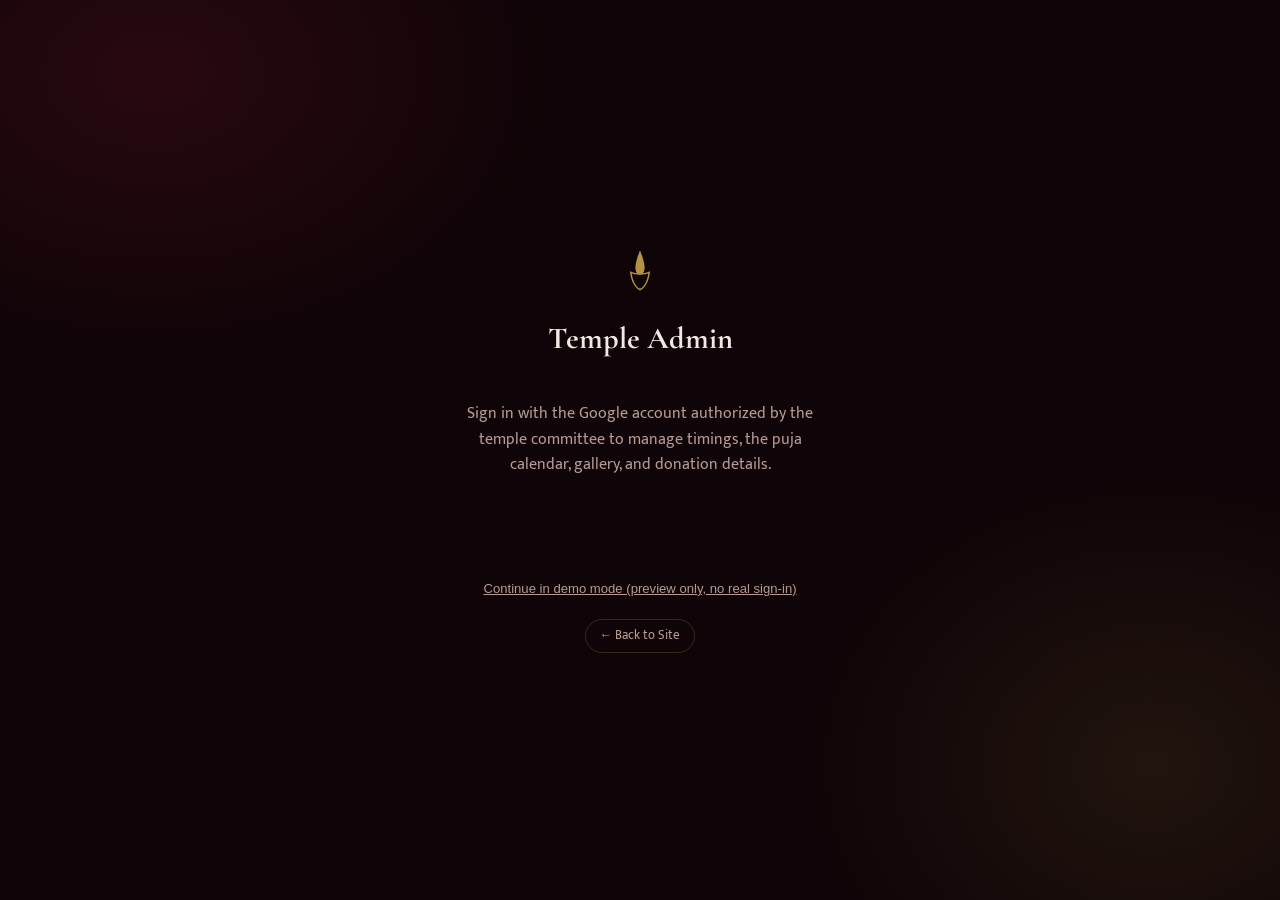
==== commit ececa8b9: "Google Login" ====
--- a/frontend/admin.html
+++ b/frontend/admin.html
@@ -15,7 +15,7 @@
   // "Set up Google Sign-In"). Until KM_GOOGLE_CLIENT_ID is set, only
   // "Continue in demo mode" works on this page.
   window.KALI_MANDIR_API_BASE = null;  // e.g. "https://kalimandir-func.azurewebsites.net/api"
-  window.KM_GOOGLE_CLIENT_ID = "";     // OAuth 2.0 Client ID from Google Cloud Console
+  window.KM_GOOGLE_CLIENT_ID = "652232946588-qqja2g7d2qn2t930ine0p601b464obr9.apps.googleusercontent.com";
   window.KM_ADMIN_EMAILS = [];         // optional, convenience-only allowlist for a friendlier error message —
                                         // the real check happens server-side via ADMIN_EMAILS in the Function App
 </script>
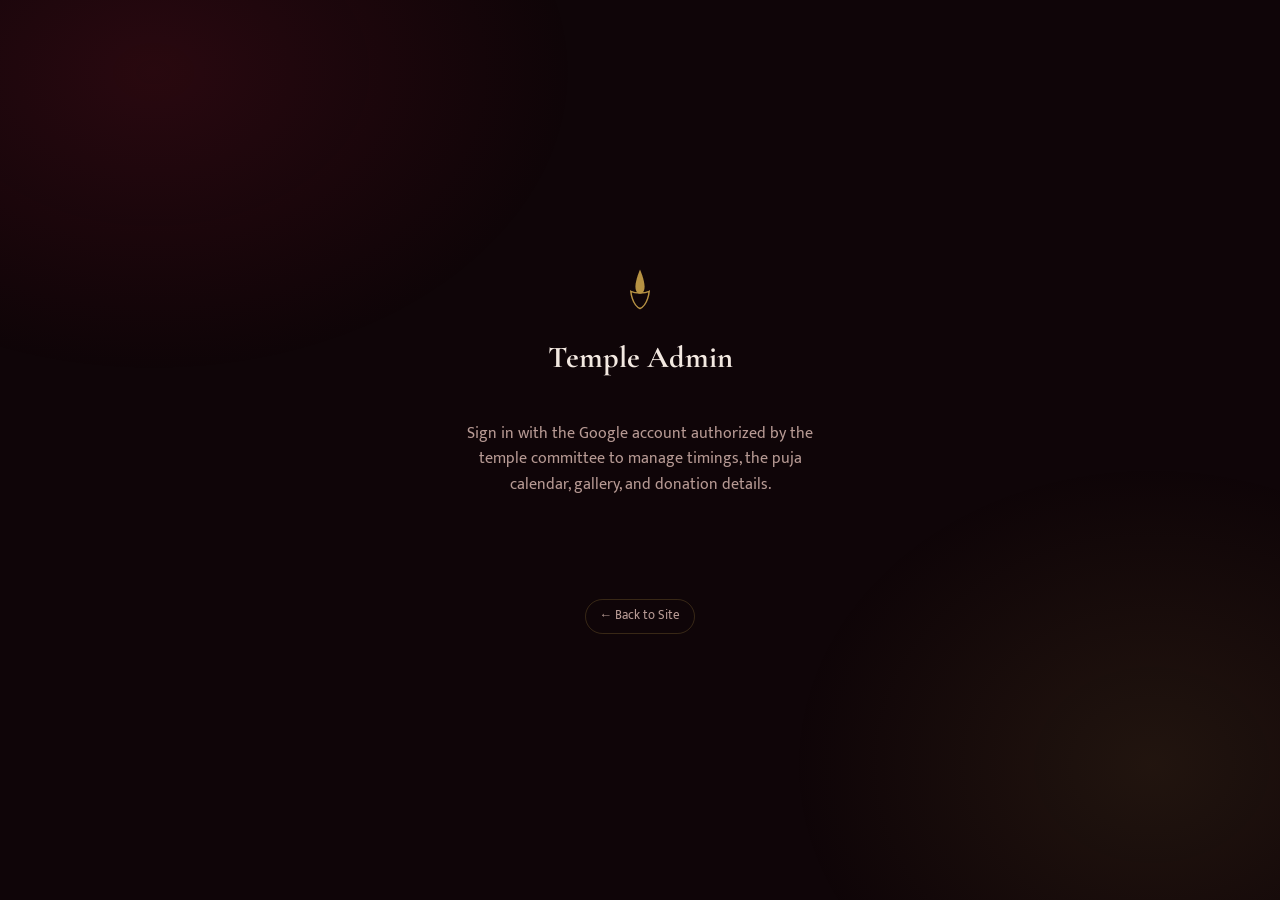
==== commit 753eb7ad: "bind azure function add fav icon" ====
--- a/frontend/admin.html
+++ b/frontend/admin.html
@@ -1,206 +1,416 @@
-<!DOCTYPE html>
+<!doctype html>
 <html lang="en" data-lang="en">
-<head>
-<meta charset="UTF-8" />
-<meta name="viewport" content="width=device-width, initial-scale=1.0" />
-<title>Admin — New Kali Mandir</title>
-<meta name="robots" content="noindex, nofollow" />
-<link rel="preconnect" href="https://fonts.googleapis.com">
-<link rel="preconnect" href="https://fonts.gstatic.com" crossorigin>
-<link href="https://fonts.googleapis.com/css2?family=Cormorant+Garamond:ital,wght@0,500;0,600;1,500&family=Mukta:wght@400;500;600;700&display=swap" rel="stylesheet">
-<link rel="stylesheet" href="styles.css">
-<script>
-  // Site configuration — fill these in once the backend and Google OAuth
-  // credentials exist (see README.md → "Deploy the backend" and
-  // "Set up Google Sign-In"). Until KM_GOOGLE_CLIENT_ID is set, only
-  // "Continue in demo mode" works on this page.
-  window.KALI_MANDIR_API_BASE = null;  // e.g. "https://kalimandir-func.azurewebsites.net/api"
-  window.KM_GOOGLE_CLIENT_ID = "652232946588-qqja2g7d2qn2t930ine0p601b464obr9.apps.googleusercontent.com";
-  window.KM_ADMIN_EMAILS = [];         // optional, convenience-only allowlist for a friendlier error message —
-                                        // the real check happens server-side via ADMIN_EMAILS in the Function App
-</script>
-<script src="https://accounts.google.com/gsi/client" async defer></script>
-</head>
-<body class="admin-body">
-
-<!-- ============ LOGIN SCREEN ============ -->
-<div class="admin-login-screen" id="loginScreen">
-  <svg class="mark" width="46" height="46" viewBox="0 0 40 40" fill="none">
-    <path d="M20 3C20 3 24 12 24 18C24 22 22 24 20 24C18 24 16 22 16 18C16 12 20 3 20 3Z" fill="#C9A24B"/>
-    <path d="M12 22C16 24 24 24 28 22C28 22 27 34 20 37C13 34 12 22 12 22Z" stroke="#C9A24B" stroke-width="1.3" fill="none"/>
-  </svg>
-  <h1 class="display">Temple Admin</h1>
-  <p>Sign in with the Google account authorized by the temple committee to manage timings, the puja calendar, gallery, and donation details.</p>
-  <div id="googleSignInBtn"></div>
-  <div id="authError" class="hint" style="color:#e08a8a; display:none;"></div>
-  <button class="demo-link" id="demoModeBtn" type="button">Continue in demo mode (preview only, no real sign-in)</button>
-  <a href="index.html" class="back-to-site">&#8592; Back to Site</a>
-</div>
-
-<!-- ============ ADMIN APP ============ -->
-<div id="adminApp" style="display:none;">
-  <div class="admin-topbar">
-    <div class="brand">
-      <span class="title-en display" style="font-size:1.05rem;">Kali Mandir · Admin</span>
+  <head>
+    <meta charset="UTF-8" />
+    <meta name="viewport" content="width=device-width, initial-scale=1.0" />
+    <title>Admin — New Kali Mandir</title>
+    <link rel="icon" type="image/svg+xml" href="favicon.svg" />
+    <link rel="icon" type="image/png" sizes="32x32" href="favicon-32x32.png" />
+    <link rel="icon" type="image/png" sizes="16x16" href="favicon-16x16.png" />
+    <link rel="apple-touch-icon" sizes="180x180" href="apple-touch-icon.png" />
+    <meta name="robots" content="noindex, nofollow" />
+    <link rel="preconnect" href="https://fonts.googleapis.com" />
+    <link rel="preconnect" href="https://fonts.gstatic.com" crossorigin />
+    <link
+      href="https://fonts.googleapis.com/css2?family=Cormorant+Garamond:ital,wght@0,500;0,600;1,500&family=Mukta:wght@400;500;600;700&display=swap"
+      rel="stylesheet"
+    />
+    <link rel="stylesheet" href="styles.css" />
+    <script>
+      // Site configuration — fill these in once the backend and Google OAuth
+      // credentials exist (see README.md → "Deploy the backend" and
+      // "Set up Google Sign-In"). Until KM_GOOGLE_CLIENT_ID is set, the
+      // sign-in button below cannot render.
+      window.KALI_MANDIR_API_BASE =
+        "https://communication-fn.azurewebsites.net/api/KaliMandir?code=ybuYDQDF-EC2Fn0ez0UoT9bA0NCDprTb-rsvlb1GNHmVAzFuzGUvPw=="; // e.g. "https://kalimandir-func.azurewebsites.net/api"
+      window.KM_GOOGLE_CLIENT_ID =
+        "652232946588-qqja2g7d2qn2t930ine0p601b464obr9.apps.googleusercontent.com";
+      window.KM_ADMIN_EMAILS = []; // optional, convenience-only allowlist for a friendlier error message —
+      // the real check happens server-side via KL_ADMIN_EMAILS in the Function App
+    </script>
+    <script src="https://accounts.google.com/gsi/client" async defer></script>
+  </head>
+  <body class="admin-body">
+    <!-- ============ LOGIN SCREEN ============ -->
+    <div class="admin-login-screen" id="loginScreen">
+      <svg class="mark" width="46" height="46" viewBox="0 0 40 40" fill="none">
+        <path
+          d="M20 3C20 3 24 12 24 18C24 22 22 24 20 24C18 24 16 22 16 18C16 12 20 3 20 3Z"
+          fill="#C9A24B"
+        />
+        <path
+          d="M12 22C16 24 24 24 28 22C28 22 27 34 20 37C13 34 12 22 12 22Z"
+          stroke="#C9A24B"
+          stroke-width="1.3"
+          fill="none"
+        />
+      </svg>
+      <h1 class="display">Temple Admin</h1>
+      <p>
+        Sign in with the Google account authorized by the temple committee to
+        manage timings, the puja calendar, gallery, and donation details.
+      </p>
+      <div id="googleSignInBtn"></div>
+      <div
+        id="authError"
+        class="hint"
+        style="color: #e08a8a; display: none"
+      ></div>
       <a href="index.html" class="back-to-site">&#8592; Back to Site</a>
     </div>
-    <div class="admin-user">
-      <div class="theme-switch" id="themeSwitch">
-        <button type="button" class="theme-btn" id="themeBtn" aria-label="Change theme" title="Change theme"></button>
-        <div class="theme-menu" id="themeMenu">
-          <button type="button" class="theme-option" data-theme-opt="dark"><span class="swatch" style="background:#0f0508;border-color:#c9a24b"></span>Kali Night</button>
-          <button type="button" class="theme-option" data-theme-opt="dusk"><span class="swatch" style="background:#2b1626;border-color:#d4a955"></span>Dusk</button>
-          <button type="button" class="theme-option" data-theme-opt="marigold"><span class="swatch" style="background:#fbf3e6;border-color:#b3122a"></span>Marigold</button>
-          <button type="button" class="theme-option" data-theme-opt="sandstone"><span class="swatch" style="background:#f3e4c8;border-color:#a8351e"></span>Sandstone</button>
+
+    <!-- ============ ADMIN APP ============ -->
+    <div id="adminApp" style="display: none">
+      <div class="admin-topbar">
+        <div class="brand">
+          <span class="title-en display" style="font-size: 1.05rem"
+            >Kali Mandir · Admin</span
+          >
+          <a href="index.html" class="back-to-site">&#8592; Back to Site</a>
+        </div>
+        <div class="admin-user">
+          <div class="theme-switch" id="themeSwitch">
+            <button
+              type="button"
+              class="theme-btn"
+              id="themeBtn"
+              aria-label="Change theme"
+              title="Change theme"
+            ></button>
+            <div class="theme-menu" id="themeMenu">
+              <button type="button" class="theme-option" data-theme-opt="dark">
+                <span
+                  class="swatch"
+                  style="background: #0f0508; border-color: #c9a24b"
+                ></span
+                >Kali Night
+              </button>
+              <button type="button" class="theme-option" data-theme-opt="dusk">
+                <span
+                  class="swatch"
+                  style="background: #2b1626; border-color: #d4a955"
+                ></span
+                >Dusk
+              </button>
+              <button
+                type="button"
+                class="theme-option"
+                data-theme-opt="marigold"
+              >
+                <span
+                  class="swatch"
+                  style="background: #fbf3e6; border-color: #b3122a"
+                ></span
+                >Marigold
+              </button>
+              <button
+                type="button"
+                class="theme-option"
+                data-theme-opt="sandstone"
+              >
+                <span
+                  class="swatch"
+                  style="background: #f3e4c8; border-color: #a8351e"
+                ></span
+                >Sandstone
+              </button>
+            </div>
+          </div>
+          <img id="userPhoto" src="" alt="" />
+          <span id="userName">—</span>
+          <button class="btn-signout" id="signOutBtn" type="button">
+            Sign out
+          </button>
         </div>
       </div>
-      <img id="userPhoto" src="" alt="" />
-      <span id="userName">—</span>
-      <button class="btn-signout" id="signOutBtn" type="button">Sign out</button>
+
+      <div class="admin-shell">
+        <div class="backend-note">
+          <strong>Backend status:</strong>
+          <span id="backendStatus"
+            >No Azure Functions API configured yet — changes save to this
+            browser only (local preview mode). Set
+            <code>window.KALI_MANDIR_API_BASE</code> in index.html / admin.html
+            once the backend from <code>/azure-functions</code> is deployed, so
+            edits sync to the live site for everyone.</span
+          >
+        </div>
+
+        <nav class="admin-tabs" id="adminTabs">
+          <button class="admin-tab active" data-tab="hours">
+            Visiting Hours
+          </button>
+          <button class="admin-tab" data-tab="schedule">Puja Schedule</button>
+          <button class="admin-tab" data-tab="gallery">Photo Gallery</button>
+          <button class="admin-tab" data-tab="samagri">Samagri List</button>
+          <button class="admin-tab" data-tab="donations">
+            Contact &amp; Donations
+          </button>
+          <button class="admin-tab" data-tab="analytics">Analytics</button>
+        </nav>
+
+        <!-- HOURS -->
+        <section class="admin-panel active" data-panel="hours">
+          <div class="admin-card">
+            <h3>Standard Visiting Hours</h3>
+            <p class="hint">
+              Applies on all days except the special puja days below.
+            </p>
+            <div class="field-row">
+              <div class="field">
+                <label for="hoursOpen">Opens</label
+                ><input type="text" id="hoursOpen" placeholder="8:00 AM" />
+              </div>
+              <div class="field">
+                <label for="hoursClose">Closes</label
+                ><input type="text" id="hoursClose" placeholder="4:00 PM" />
+              </div>
+            </div>
+          </div>
+          <div class="admin-card">
+            <h3>Special Puja Days</h3>
+            <p class="hint">
+              A separate, highlighted schedule for the days with the biggest
+              puja turnout (e.g. Saturday &amp; Tuesday).
+            </p>
+            <div class="field-row">
+              <div class="field">
+                <label>Days — English</label
+                ><input
+                  type="text"
+                  id="specialDaysEn"
+                  placeholder="Saturday &amp; Tuesday"
+                />
+              </div>
+              <div class="field">
+                <label>Days — Hindi</label
+                ><input
+                  type="text"
+                  id="specialDaysHi"
+                  placeholder="शनिवार व मंगलवार"
+                />
+              </div>
+            </div>
+            <div class="field-row">
+              <div class="field">
+                <label for="specialOpen">Opens</label
+                ><input type="text" id="specialOpen" placeholder="10:00 AM" />
+              </div>
+              <div class="field">
+                <label for="specialClose">Closes</label
+                ><input type="text" id="specialClose" placeholder="4:00 PM" />
+              </div>
+            </div>
+            <div class="field-row">
+              <div class="field">
+                <label>Highlight note — English</label
+                ><input
+                  type="text"
+                  id="specialNoteEn"
+                  placeholder="Special puja days — larger numbers of devotees are expected."
+                />
+              </div>
+              <div class="field">
+                <label>Highlight note — Hindi</label
+                ><input
+                  type="text"
+                  id="specialNoteHi"
+                  placeholder="विशेष पूजा दिवस — अधिक भक्तों के आगमन की संभावना।"
+                />
+              </div>
+            </div>
+          </div>
+          <div class="admin-card">
+            <h3>Festival Timing Notice</h3>
+            <p class="hint">
+              Shown as a highlighted note under the hours cards. Use it to flag
+              one-off timing changes.
+            </p>
+            <div class="field-row">
+              <div class="field">
+                <label>Notice — English</label
+                ><textarea id="noticeEn"></textarea>
+              </div>
+              <div class="field">
+                <label>Notice — Hindi</label><textarea id="noticeHi"></textarea>
+              </div>
+            </div>
+          </div>
+          <div class="save-bar">
+            <button class="btn-save" data-save="hours">Save Hours</button
+            ><span class="save-status" data-status="hours">Saved ✓</span>
+          </div>
+        </section>
+
+        <!-- SCHEDULE -->
+        <section class="admin-panel" data-panel="schedule">
+          <div class="admin-card">
+            <h3>Yearly Puja Schedule</h3>
+            <p class="hint">
+              One entry per festival. Order shown here is the order shown on the
+              site.
+            </p>
+            <div id="scheduleItems"></div>
+            <button class="btn-add" id="addScheduleItem" type="button">
+              + Add festival date
+            </button>
+          </div>
+          <div class="save-bar">
+            <button class="btn-save" data-save="schedule">Save Schedule</button
+            ><span class="save-status" data-status="schedule">Saved ✓</span>
+          </div>
+        </section>
+
+        <!-- GALLERY -->
+        <section class="admin-panel" data-panel="gallery">
+          <div class="admin-card">
+            <h3>Homepage Hero Photo</h3>
+            <p class="hint">
+              The large atmospheric photo behind the homepage title. A dark
+              overlay is applied automatically so the text stays readable — busy
+              or bright photos work fine.
+            </p>
+            <div
+              class="upload-grid"
+              id="heroUploadGrid"
+              style="grid-template-columns: 200px"
+            ></div>
+            <label class="upload-drop" style="margin-top: 8px">
+              <input
+                type="file"
+                id="heroFileInput"
+                accept="image/*"
+                style="display: none"
+              />
+              Click to upload / replace hero photo
+            </label>
+          </div>
+          <div class="admin-card">
+            <h3>Photo Gallery</h3>
+            <p class="hint">
+              Upload photos for the public gallery grid. Stored to the cloud
+              backend once <code>/azure-functions</code> is deployed; in local
+              preview, images are kept in this browser only, so keep file sizes
+              modest.
+            </p>
+            <div class="upload-grid" id="galleryUploadGrid"></div>
+            <label class="upload-drop">
+              <input
+                type="file"
+                id="galleryFileInput"
+                accept="image/*"
+                multiple
+                style="display: none"
+              />
+              Click to upload photos (JPG/PNG)
+            </label>
+          </div>
+          <div class="save-bar">
+            <button class="btn-save" data-save="gallery">Save Gallery</button
+            ><span class="save-status" data-status="gallery">Saved ✓</span>
+          </div>
+        </section>
+
+        <!-- SAMAGRI -->
+        <section class="admin-panel" data-panel="samagri">
+          <div class="admin-card">
+            <h3>Puja Samagri Lists</h3>
+            <p class="hint">
+              Manage as many separate lists as you need (Daily, Kali Puja
+              Special, Navratri, etc.) — each becomes its own collapsible,
+              downloadable, printable table on the site.
+            </p>
+            <div id="samagriListsEditor"></div>
+            <button class="btn-add" id="addSamagriList" type="button">
+              + Add a new list
+            </button>
+          </div>
+          <div class="save-bar">
+            <button class="btn-save" data-save="samagri">Save All Lists</button
+            ><span class="save-status" data-status="samagri">Saved ✓</span>
+          </div>
+        </section>
+
+        <!-- DONATIONS / CONTACT -->
+        <section class="admin-panel" data-panel="donations">
+          <div class="admin-card">
+            <h3>Contact Details</h3>
+            <div class="field-row">
+              <div class="field">
+                <label>Address</label><input type="text" id="contactAddress" />
+              </div>
+              <div class="field">
+                <label>Mobile</label><input type="text" id="contactMobile" />
+              </div>
+            </div>
+          </div>
+          <div class="admin-card">
+            <h3>Temple Committee</h3>
+            <p class="hint">
+              Shown in the Contact Us section on the public site, with photos.
+            </p>
+            <div class="custodian-editor-grid" id="custodiansEditor"></div>
+          </div>
+          <div class="admin-card">
+            <h3>Donations</h3>
+            <div class="field">
+              <label>Bank transfer details (shown as plain text)</label
+              ><textarea id="bankDetails"></textarea>
+            </div>
+            <div class="field" style="margin-top: 14px">
+              <label>UPI / Donation QR code</label>
+              <div
+                class="upload-grid"
+                id="qrUploadGrid"
+                style="grid-template-columns: 140px"
+              ></div>
+              <label class="upload-drop" style="margin-top: 8px">
+                <input
+                  type="file"
+                  id="qrFileInput"
+                  accept="image/*"
+                  style="display: none"
+                />
+                Click to upload QR image
+              </label>
+            </div>
+          </div>
+          <div class="save-bar">
+            <button class="btn-save" data-save="donations">
+              Save Contact &amp; Donations</button
+            ><span class="save-status" data-status="donations">Saved ✓</span>
+          </div>
+        </section>
+
+        <!-- ANALYTICS -->
+        <section class="admin-panel" data-panel="analytics">
+          <div class="admin-card">
+            <h3>Visitor Analytics</h3>
+            <p class="hint">
+              Page-view counts. In local preview this reflects only this
+              browser; the deployed backend aggregates real visitors across all
+              devices.
+            </p>
+            <div class="analytics-grid">
+              <div class="stat-card">
+                <div class="num" id="statTotal">0</div>
+                <div class="lbl">Total Views Logged</div>
+              </div>
+              <div class="stat-card">
+                <div class="num" id="statToday">0</div>
+                <div class="lbl">Views Today</div>
+              </div>
+              <div class="stat-card">
+                <div class="num" id="statAvg">0</div>
+                <div class="lbl">Avg / Day (14d)</div>
+              </div>
+            </div>
+            <div id="analyticsBars"></div>
+          </div>
+        </section>
+      </div>
     </div>
-  </div>
-
-  <div class="admin-shell">
-    <div class="backend-note">
-      <strong>Backend status:</strong> <span id="backendStatus">No Azure Functions API configured yet — changes save to this browser only (local preview mode). Set <code>window.KALI_MANDIR_API_BASE</code> in index.html / admin.html once the backend from <code>/azure-functions</code> is deployed, so edits sync to the live site for everyone.</span>
-    </div>
-
-    <nav class="admin-tabs" id="adminTabs">
-      <button class="admin-tab active" data-tab="hours">Visiting Hours</button>
-      <button class="admin-tab" data-tab="schedule">Puja Schedule</button>
-      <button class="admin-tab" data-tab="gallery">Photo Gallery</button>
-      <button class="admin-tab" data-tab="samagri">Samagri List</button>
-      <button class="admin-tab" data-tab="donations">Contact &amp; Donations</button>
-      <button class="admin-tab" data-tab="analytics">Analytics</button>
-    </nav>
-
-    <!-- HOURS -->
-    <section class="admin-panel active" data-panel="hours">
-      <div class="admin-card">
-        <h3>Standard Visiting Hours</h3>
-        <p class="hint">Applies on all days except the special puja days below.</p>
-        <div class="field-row">
-          <div class="field"><label for="hoursOpen">Opens</label><input type="text" id="hoursOpen" placeholder="8:00 AM"></div>
-          <div class="field"><label for="hoursClose">Closes</label><input type="text" id="hoursClose" placeholder="4:00 PM"></div>
-        </div>
-      </div>
-      <div class="admin-card">
-        <h3>Special Puja Days</h3>
-        <p class="hint">A separate, highlighted schedule for the days with the biggest puja turnout (e.g. Saturday &amp; Tuesday).</p>
-        <div class="field-row">
-          <div class="field"><label>Days — English</label><input type="text" id="specialDaysEn" placeholder="Saturday &amp; Tuesday"></div>
-          <div class="field"><label>Days — Hindi</label><input type="text" id="specialDaysHi" placeholder="शनिवार व मंगलवार"></div>
-        </div>
-        <div class="field-row">
-          <div class="field"><label for="specialOpen">Opens</label><input type="text" id="specialOpen" placeholder="10:00 AM"></div>
-          <div class="field"><label for="specialClose">Closes</label><input type="text" id="specialClose" placeholder="4:00 PM"></div>
-        </div>
-        <div class="field-row">
-          <div class="field"><label>Highlight note — English</label><input type="text" id="specialNoteEn" placeholder="Special puja days — larger numbers of devotees are expected."></div>
-          <div class="field"><label>Highlight note — Hindi</label><input type="text" id="specialNoteHi" placeholder="विशेष पूजा दिवस — अधिक भक्तों के आगमन की संभावना।"></div>
-        </div>
-      </div>
-      <div class="admin-card">
-        <h3>Festival Timing Notice</h3>
-        <p class="hint">Shown as a highlighted note under the hours cards. Use it to flag one-off timing changes.</p>
-        <div class="field-row">
-          <div class="field"><label>Notice — English</label><textarea id="noticeEn"></textarea></div>
-          <div class="field"><label>Notice — Hindi</label><textarea id="noticeHi"></textarea></div>
-        </div>
-      </div>
-      <div class="save-bar"><button class="btn-save" data-save="hours">Save Hours</button><span class="save-status" data-status="hours">Saved ✓</span></div>
-    </section>
-
-    <!-- SCHEDULE -->
-    <section class="admin-panel" data-panel="schedule">
-      <div class="admin-card">
-        <h3>Yearly Puja Schedule</h3>
-        <p class="hint">One entry per festival. Order shown here is the order shown on the site.</p>
-        <div id="scheduleItems"></div>
-        <button class="btn-add" id="addScheduleItem" type="button">+ Add festival date</button>
-      </div>
-      <div class="save-bar"><button class="btn-save" data-save="schedule">Save Schedule</button><span class="save-status" data-status="schedule">Saved ✓</span></div>
-    </section>
-
-    <!-- GALLERY -->
-    <section class="admin-panel" data-panel="gallery">
-      <div class="admin-card">
-        <h3>Homepage Hero Photo</h3>
-        <p class="hint">The large atmospheric photo behind the homepage title. A dark overlay is applied automatically so the text stays readable — busy or bright photos work fine.</p>
-        <div class="upload-grid" id="heroUploadGrid" style="grid-template-columns: 200px;"></div>
-        <label class="upload-drop" style="margin-top:8px;">
-          <input type="file" id="heroFileInput" accept="image/*" style="display:none;">
-          Click to upload / replace hero photo
-        </label>
-      </div>
-      <div class="admin-card">
-        <h3>Photo Gallery</h3>
-        <p class="hint">Upload photos for the public gallery grid. Stored to the cloud backend once <code>/azure-functions</code> is deployed; in local preview, images are kept in this browser only, so keep file sizes modest.</p>
-        <div class="upload-grid" id="galleryUploadGrid"></div>
-        <label class="upload-drop">
-          <input type="file" id="galleryFileInput" accept="image/*" multiple style="display:none;">
-          Click to upload photos (JPG/PNG)
-        </label>
-      </div>
-      <div class="save-bar"><button class="btn-save" data-save="gallery">Save Gallery</button><span class="save-status" data-status="gallery">Saved ✓</span></div>
-    </section>
-
-    <!-- SAMAGRI -->
-    <section class="admin-panel" data-panel="samagri">
-      <div class="admin-card">
-        <h3>Puja Samagri Lists</h3>
-        <p class="hint">Manage as many separate lists as you need (Daily, Kali Puja Special, Navratri, etc.) — each becomes its own collapsible, downloadable, printable table on the site.</p>
-        <div id="samagriListsEditor"></div>
-        <button class="btn-add" id="addSamagriList" type="button">+ Add a new list</button>
-      </div>
-      <div class="save-bar"><button class="btn-save" data-save="samagri">Save All Lists</button><span class="save-status" data-status="samagri">Saved ✓</span></div>
-    </section>
-
-    <!-- DONATIONS / CONTACT -->
-    <section class="admin-panel" data-panel="donations">
-      <div class="admin-card">
-        <h3>Contact Details</h3>
-        <div class="field-row">
-          <div class="field"><label>Address</label><input type="text" id="contactAddress"></div>
-          <div class="field"><label>Mobile</label><input type="text" id="contactMobile"></div>
-        </div>
-      </div>
-      <div class="admin-card">
-        <h3>Temple Committee</h3>
-        <p class="hint">Shown in the Contact Us section on the public site, with photos.</p>
-        <div class="custodian-editor-grid" id="custodiansEditor"></div>
-      </div>
-      <div class="admin-card">
-        <h3>Donations</h3>
-        <div class="field"><label>Bank transfer details (shown as plain text)</label><textarea id="bankDetails"></textarea></div>
-        <div class="field" style="margin-top:14px;">
-          <label>UPI / Donation QR code</label>
-          <div class="upload-grid" id="qrUploadGrid" style="grid-template-columns: 140px;"></div>
-          <label class="upload-drop" style="margin-top:8px;">
-            <input type="file" id="qrFileInput" accept="image/*" style="display:none;">
-            Click to upload QR image
-          </label>
-        </div>
-      </div>
-      <div class="save-bar"><button class="btn-save" data-save="donations">Save Contact &amp; Donations</button><span class="save-status" data-status="donations">Saved ✓</span></div>
-    </section>
-
-    <!-- ANALYTICS -->
-    <section class="admin-panel" data-panel="analytics">
-      <div class="admin-card">
-        <h3>Visitor Analytics</h3>
-        <p class="hint">Page-view counts. In local preview this reflects only this browser; the deployed backend aggregates real visitors across all devices.</p>
-        <div class="analytics-grid">
-          <div class="stat-card"><div class="num" id="statTotal">0</div><div class="lbl">Total Views Logged</div></div>
-          <div class="stat-card"><div class="num" id="statToday">0</div><div class="lbl">Views Today</div></div>
-          <div class="stat-card"><div class="num" id="statAvg">0</div><div class="lbl">Avg / Day (14d)</div></div>
-        </div>
-        <div id="analyticsBars"></div>
-      </div>
-    </section>
-  </div>
-</div>
-
-<script src="admin.js"></script>
-</body>
+
+    <script src="admin.js"></script>
+  </body>
 </html>
--- a/frontend/styles.css
+++ b/frontend/styles.css
@@ -576,8 +576,6 @@
 .admin-login-screen h1 { font-size: 1.9rem; }
 .admin-login-screen p { color: var(--muted); max-width: 42ch; }
 #googleSignInBtn { min-height: 42px; }
-.demo-link { font-size: 0.82rem; color: var(--muted); text-decoration: underline; cursor: pointer; background: none; border: none; }
-.demo-link:hover { color: var(--gold-bright); }
 .back-to-site { font-size: 0.8rem; color: var(--muted); border: 1px solid var(--line); border-radius: 20px; padding: 6px 14px; transition: all .2s ease; }
 .back-to-site:hover { color: var(--gold-bright); border-color: var(--gold); }
 .admin-topbar .brand { display: flex; align-items: center; gap: 14px; }
